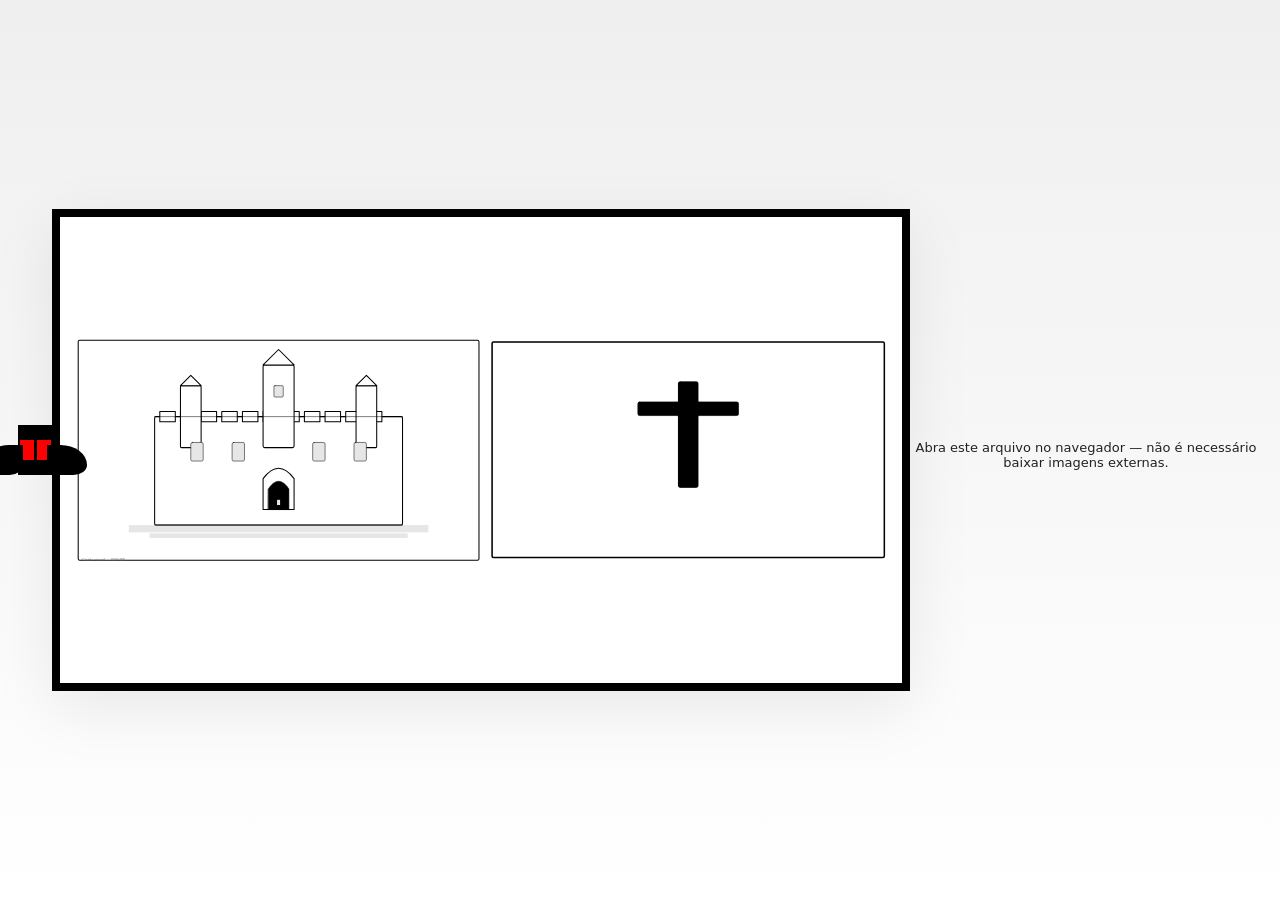
==== exercicio-css-heloise-morcego/exercicio-css-heloise-morcego/index.html @ 3c6caf56 "Add files via upload" ====
<!doctype html>
<html lang="pt-BR">
<head>
  <meta charset="utf-8" />
  <meta name="viewport" content="width=device-width,initial-scale=1" />
  <title>Castelo — 1600×900</title>
  <link rel="stylesheet" href="style.css">
</head>
<body>
  <div class="bat">
    <div class="eyes"></div>
    <div class="eyes"></div>
</div>
  <main class="stage" aria-label="Castelo vetorial 1600 por 900">
    <div class="frame">
      <!-- SVG do castelo (viewBox 1600x900) -->
      <svg class="canvas" viewBox="0 0 1600 900" xmlns="http://www.w3.org/2000/svg" role="img" aria-label="Castelo estilizado">
        <!-- fundo interno -->
        <rect x="24" y="24" width="1552" height="852" class="fill-white stroke med" rx="6" fill="#fff" stroke="#000"/>

        <!-- degraus / base -->
        <g class="fill-light">
          <rect x="220" y="740" width="1160" height="28" />
          <rect x="300" y="772" width="1000" height="18" />
        </g>

        <!-- corpo principal do castelo (retângulo) -->
        <g class="stroke thick fill-white">
          <rect x="320" y="320" width="960" height="420" rx="6" class="fill-white stroke med"/>
        </g>

        <!-- ameias (battlements) ao longo do topo do corpo principal -->
        <g class="stroke med fill-white">
          <!-- repetição de blocos -->
          <!-- left margin -->
          <g transform="translate(340,300)">
            <rect x="0" y="0" width="60" height="40" />
            <rect x="80" y="0" width="60" height="40" />
            <rect x="160" y="0" width="60" height="40" />
            <rect x="240" y="0" width="60" height="40" />
            <rect x="320" y="0" width="60" height="40" />
            <rect x="400" y="0" width="60" height="40" />
            <rect x="480" y="0" width="60" height="40" />
            <rect x="560" y="0" width="60" height="40" />
            <rect x="640" y="0" width="60" height="40" />
            <rect x="720" y="0" width="60" height="40" />
            <rect x="800" y="0" width="60" height="40" />
          </g>
        </g>

        <!-- torre central (mais alta) -->
        <g class="stroke thick fill-white">
          <rect x="740" y="120" width="120" height="320" rx="6" class="fill-white stroke med"/>
          <!-- telhado triangular -->
          <path d="M740 120 L800 60 L860 120 Z" class="fill-white stroke med"/>
          <!-- pequena janela retangular -->
          <rect x="782" y="200" width="36" height="44" rx="4" class="fill-light stroke thin"/>
        </g>

        <!-- torre esquerda e direita menores (opcionais) -->
        <g class="stroke med fill-white">
          <rect x="420" y="200" width="80" height="240" rx="4" />
          <path d="M420 200 L460 160 L500 200 Z" />
          <rect x="1100" y="200" width="80" height="240" rx="4" />
          <path d="M1100 200 L1140 160 L1180 200 Z" />
        </g>

        <!-- porta central em arco -->
        <g class="stroke med fill-dark">
          <!-- arco (porta) -->
          <path d="M740 560 Q800 480 860 560 L860 680 L740 680 Z" class="fill-white stroke med" fill="#fff"/>
          <!-- contorno e preenchimento escuro para a porta (interior) -->
          <path d="M760 600 Q800 540 840 600 L840 680 L760 680 Z" class="fill-dark stroke thin" fill="#000"/>
          <!-- batente / detalhes -->
          <rect x="792" y="640" width="16" height="24" rx="3" class="fill-light"/>
        </g>

        <!-- janelas laterais simples -->
        <g class="stroke thin fill-light">
          <rect x="460" y="420" width="48" height="72" rx="6" />
          <rect x="1092" y="420" width="48" height="72" rx="6" />
          <rect x="620" y="420" width="48" height="72" rx="6" />
          <rect x="932" y="420" width="48" height="72" rx="6" />
        </g>

        <!-- contornos finos para dar definição -->
        <g class="stroke thin">
          <line x1="320" y1="740" x2="1280" y2="740" />
          <line x1="320" y1="320" x2="1280" y2="320" />
        </g>

        <!-- assinatura discreta -->
        <text x="40" y="880" font-family="Georgia, serif" font-size="14" fill="#666">Castelo vetorial — 1600×900</text>
      </svg>

      <svg viewBox="0 0 1600 900" class="canvas2" role="img" aria-label="Cruz simples">
        <!-- fundo do papel -->
        <rect x="24" y="24" width="1552" height="852" fill="#fff" stroke="#000" stroke-width="6" rx="6"/>
        <!-- cruz simples -->
        <g transform="translate(0,0)" fill="#000" stroke="#000" stroke-linecap="round" stroke-linejoin="round">
          <!-- haste vertical -->
          <rect x="760" y="180" width="80" height="420" rx="8" fill="#000" />
          <!-- trave horizontal -->
          <rect x="600" y="260" width="400" height="56" rx="8" fill="#000" />
        </g>
      </svg>
    </div>
  </main>

  <div class="caption">Abra este arquivo no navegador — não é necessário baixar imagens externas.</div>
</body>
</html>
---- exercicio-css-heloise-morcego/exercicio-css-heloise-morcego/style.css ----
/* CASTELO */

:root{
  --bg:#f6f6f6;
  --paper:#ffffff;
  --stroke:#000000;
  --accent:#e6e6e6;
  --max-w:1600px;
  --max-h:900px;
}

*{box-sizing:border-box;margin:0;padding:0}
html,body{height:100%}
body{
  display:flex;
  align-items:center;
  justify-content:center;
  background:linear-gradient(180deg,#efefef,#fff);
  font-family:system-ui,Segoe UI,Roboto,Arial,sans-serif;
  padding:18px;
}

.stage{
  width:100%;
  max-width:calc(var(--max-w) - 40px);
  display:flex;
  align-items:center;
  justify-content:center;
}

.frame{
  width:100%;
  aspect-ratio: 16 / 9;
  max-height:calc(var(--max-h) - 40px);
  background:var(--paper);
  border:8px solid var(--stroke);
  padding:12px;
  box-shadow:0 18px 60px rgba(0,0,0,0.08);
  display:flex;
  align-items:center;
  justify-content:center;
}

/* SVG ocupa a maior parte do frame */
svg.canvas{
  width:94%;
  height:auto;
  display:block;
}

/* estilos aplicados dentro do SVG via CSS externo */
svg .stroke { stroke:var(--stroke); stroke-linecap:round; stroke-linejoin:round; }
svg .thick { stroke-width:8; }
svg .med { stroke-width:4; }
svg .thin { stroke-width:2; }
svg .fill-white { fill:#fff; }
svg .fill-light { fill:var(--accent); }
svg .fill-dark { fill:var(--stroke); }

.caption{
  margin-top:10px;
  text-align:center;
  font-size:13px;
  color:#222;
}

@media (max-width:900px){
  .stage{max-width:900px}
  .frame{border-width:6px}
}

/* CRUZ */

.canvas2{
  width:92%;
  height:auto;
  display:block;
  filter:grayscale(100%) contrast(110%);
}

/* MORCEGO */
.bat {
  position: relative;
  width: 50px;
  height: 50px;
  display: flex;
  align-items: center;
  justify-content: space-around;
  background-color: #000;
  animation: fly 0.5s infinite alternate; /* Aplica a animação */
}

.eyes{
  /* position: absolute; */
  background-color: red;
  width: 40%;
  height: 20px;
}

/* Asas do Morcego */
.bat::before,
.bat::after {
  content: '';
  position: absolute;
  top: 20px;
  width: 40px;
  height: 30px;
  background-color: #000;
  border-radius: 50% 50% 0 0;
  transition: all 0.5s;
}

/* Asa Esquerda */
.bat::before {
  left: -35px;
  border-radius: 100% 0 50% 50%;
  transform-origin: right bottom;
  animation: leftWing 0.5s infinite alternate;
}

/* Asa Direita */
.bat::after {
  right: -35px;
  border-radius: 0 100% 50% 50%;
  transform-origin: left bottom;
  animation: rightWing 0.5s infinite alternate;
}

/* Animação do Corpo (subindo e descendo) */
@keyframes fly {
  0% { transform: translateY(-20px); }
  100% { transform: translateY(20px); }
}

/* Animação Asa Esquerda (batendo) */
@keyframes leftWing {
  0% { transform: rotate(30deg); }
  100% { transform: rotate(-30deg); }
}

/* Animação Asa Direita (batendo) */
@keyframes rightWing {
  0% { transform: rotate(-30deg); }
  100% { transform: rotate(30deg); }
}
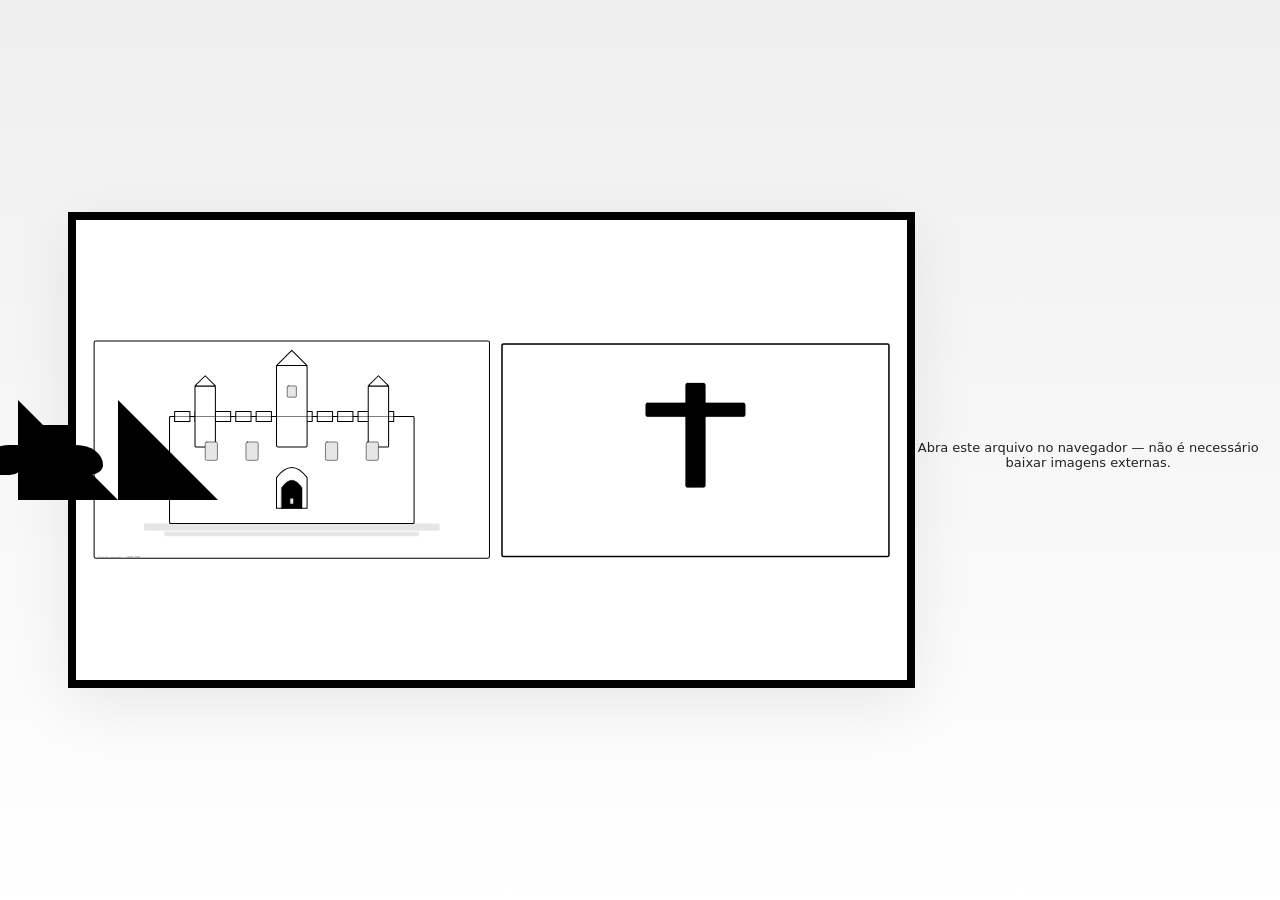
==== commit 35e096cd: "Add files via upload" ====
--- a/exercicio-css-heloise-morcego/exercicio-css-heloise-morcego/index.html
+++ b/exercicio-css-heloise-morcego/exercicio-css-heloise-morcego/index.html
@@ -8,6 +8,8 @@
 </head>
 <body>
   <div class="bat">
+    <div id="triangle-up"></div>
+    <div id="triangle-up"></div>
     <div class="eyes"></div>
     <div class="eyes"></div>
 </div>
--- a/exercicio-css-heloise-morcego/exercicio-css-heloise-morcego/style.css
+++ b/exercicio-css-heloise-morcego/exercicio-css-heloise-morcego/style.css
@@ -126,6 +126,24 @@
   animation: rightWing 0.5s infinite alternate;
 }
 
+/* Chifre Direito */
+.bat #triangle-up {
+  width: 5px;
+  height: 10px;
+  border-left: -100px solid transparent;
+  border-right: 100px solid transparent;
+  border-bottom: 100px solid black;
+}
+
+/* Chifre Esquerdo */
+.bat #triangle-up {
+  width: 5px;
+  height: 10px;
+  border-left: -100px solid transparent;
+  border-right: 100px solid transparent;
+  border-bottom: 100px solid black;
+}
+
 /* Animação do Corpo (subindo e descendo) */
 @keyframes fly {
   0% { transform: translateY(-20px); }
